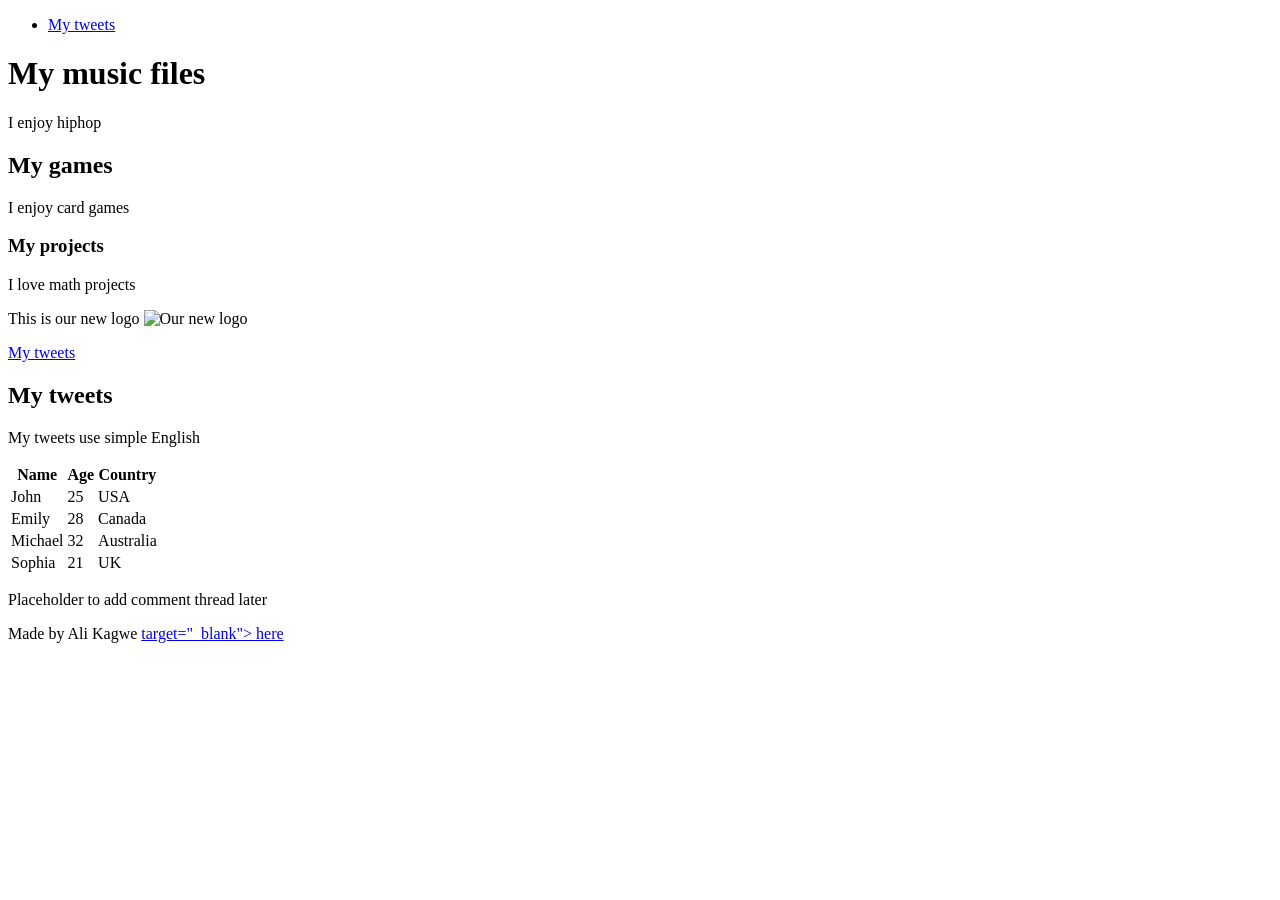
==== html_basic/index.html @ f2d1164f "Added a table" ====
<!DOCTYPE html>
<html lang="en">
<head>
    <meta charset="UTF-8">
    <meta name="viewport" content="width=device-width, initial-scale=1.0">
    <title> My Document </title>
</head>
<body>
    <header>
        <nav>
            <ul>
                <li> <a href="http://127.0.0.1:5500/html_basic/tweets.html"> My tweets </a></li>
            </ul>
        </nav>
    <h1> My music files </h1>
    <p> I enjoy hiphop </p>
    <h2> My games </h2>
    <p> I enjoy card games </p>
    <h3> My projects </h3>
    <p> I love math projects </p>
    <p> This is our new logo <img src="https://i.ibb.co/gTDZZT8/ALX-Logo-07.png" alt="Our new logo"></p>
    <a href="http://127.0.0.1:5500/html_basic/tweets.html"> My tweets </a>
    </header>
    <main>
        <article>
            <h1> My tweets </h1>
            <p> My tweets use simple English</p>
            <table>
                <thead>
                    <tr>
                        <th> Name </th>
                        <th> Age </th>
                        <th> Country </th>
                    </tr>
                </thead>
                <tbody>
                    <tr>
                        <td> John </td>
                        <td> 25 </td>
                        <td> USA </td>
                    </tr>
                    <tr>
                        <td> Emily </td>
                        <td> 28 </td>
                        <td> Canada </td>
                    </tr>
                    <tr>
                        <td> Michael </td>
                        <td> 32 </td>
                        <td> Australia</td>
                    </tr>
                    <tr>
                        <td> Sophia </td>
                        <td> 21 </td>
                        <td> UK </td>
                    </tr>
                </tbody>
            </table>
        </article>
        <aside>
            <p> Placeholder to add comment thread later </p>
        </aside>
    </main>
    <footer>
        <p> Made by Ali Kagwe <a  href="https://help.twitter.com/en/using-x/how-to-embed-a-post"> target="_blank"> here </a></p>
    </footer>
</body>
</html>
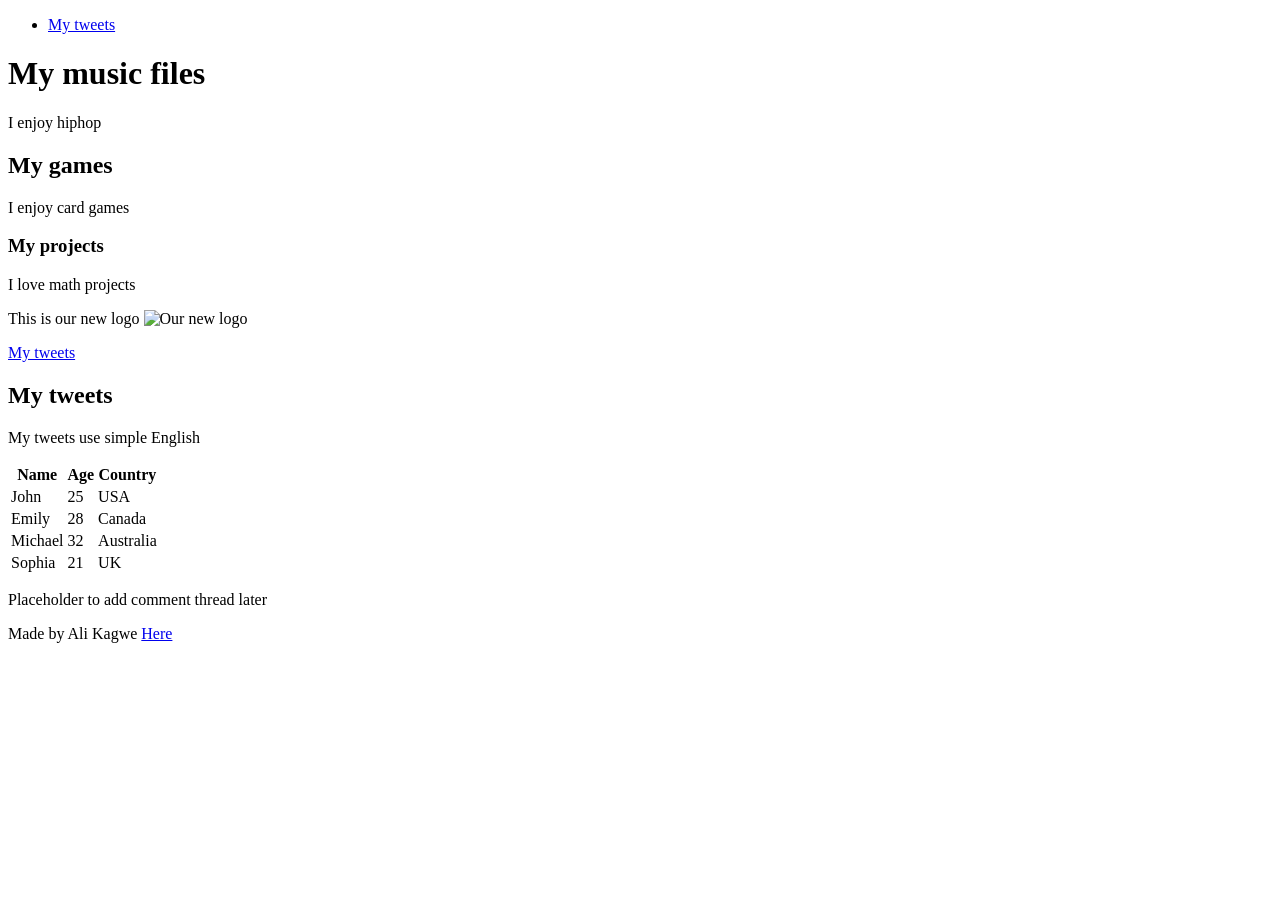
==== commit db96ea17: "New css file added" ====
--- a/html_basic/index.html
+++ b/html_basic/index.html
@@ -62,7 +62,7 @@
         </aside>
     </main>
     <footer>
-        <p> Made by Ali Kagwe <a  href="https://help.twitter.com/en/using-x/how-to-embed-a-post"> target="_blank"> here </a></p>
+        <p> Made by Ali Kagwe <a  href="https://help.twitter.com/en/using-x/how-to-embed-a-post" target="_blank"> Here </a></p>
     </footer>
 </body>
 </html>
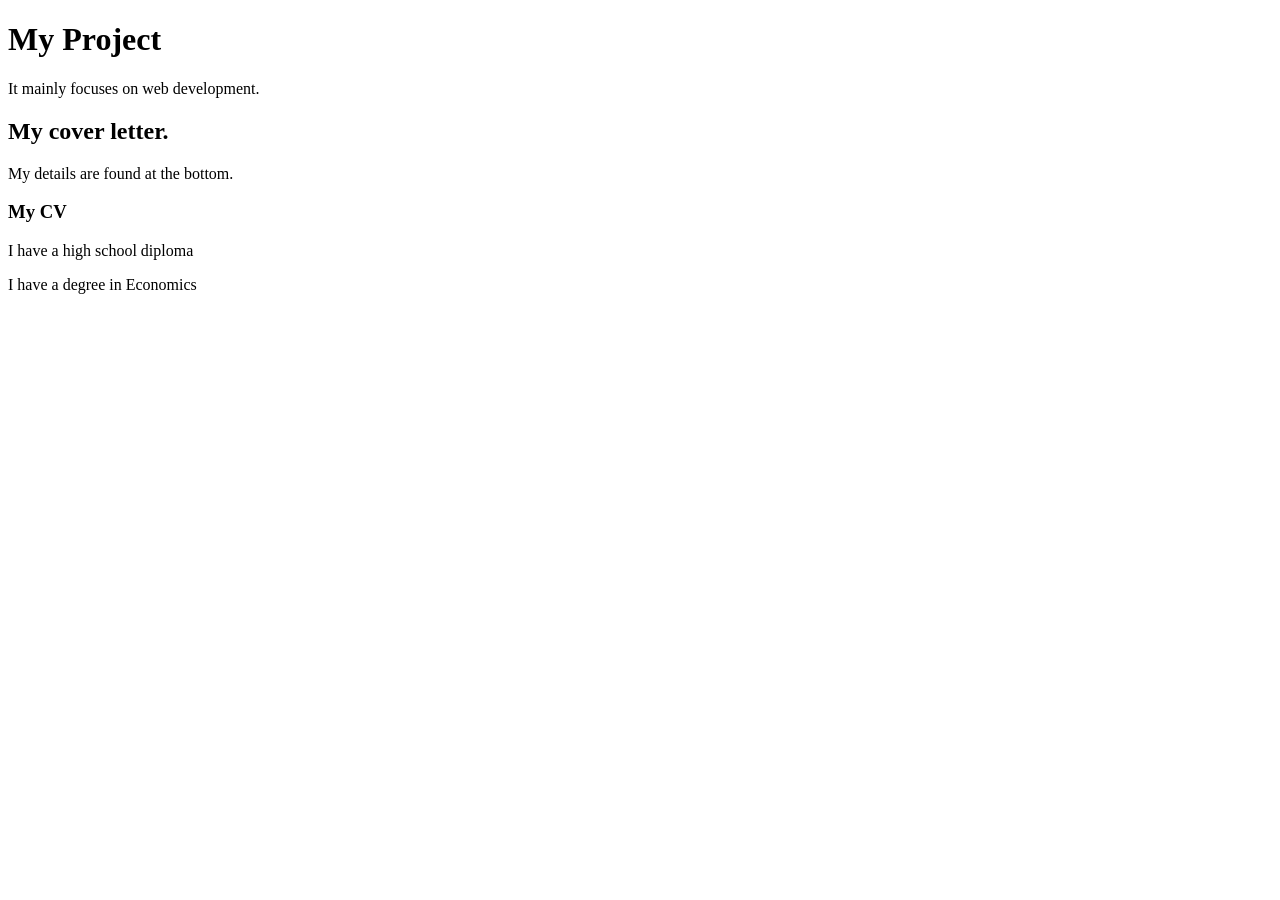
==== commit d67505c1: "Add index.html" ====
--- a/html_basic/index.html
+++ b/html_basic/index.html
@@ -3,66 +3,17 @@
 <head>
     <meta charset="UTF-8">
     <meta name="viewport" content="width=device-width, initial-scale=1.0">
-    <title> My Document </title>
+    <title>Document</title>
 </head>
 <body>
-    <header>
-        <nav>
-            <ul>
-                <li> <a href="http://127.0.0.1:5500/html_basic/tweets.html"> My tweets </a></li>
-            </ul>
-        </nav>
-    <h1> My music files </h1>
-    <p> I enjoy hiphop </p>
-    <h2> My games </h2>
-    <p> I enjoy card games </p>
-    <h3> My projects </h3>
-    <p> I love math projects </p>
-    <p> This is our new logo <img src="https://i.ibb.co/gTDZZT8/ALX-Logo-07.png" alt="Our new logo"></p>
-    <a href="http://127.0.0.1:5500/html_basic/tweets.html"> My tweets </a>
-    </header>
-    <main>
-        <article>
-            <h1> My tweets </h1>
-            <p> My tweets use simple English</p>
-            <table>
-                <thead>
-                    <tr>
-                        <th> Name </th>
-                        <th> Age </th>
-                        <th> Country </th>
-                    </tr>
-                </thead>
-                <tbody>
-                    <tr>
-                        <td> John </td>
-                        <td> 25 </td>
-                        <td> USA </td>
-                    </tr>
-                    <tr>
-                        <td> Emily </td>
-                        <td> 28 </td>
-                        <td> Canada </td>
-                    </tr>
-                    <tr>
-                        <td> Michael </td>
-                        <td> 32 </td>
-                        <td> Australia</td>
-                    </tr>
-                    <tr>
-                        <td> Sophia </td>
-                        <td> 21 </td>
-                        <td> UK </td>
-                    </tr>
-                </tbody>
-            </table>
-        </article>
-        <aside>
-            <p> Placeholder to add comment thread later </p>
-        </aside>
-    </main>
-    <footer>
-        <p> Made by Ali Kagwe <a  href="https://help.twitter.com/en/using-x/how-to-embed-a-post" target="_blank"> Here </a></p>
-    </footer>
+    <h1>My Project</h1>
+    <p>It mainly focuses on web development.</p>
+    <h2>My cover letter.</h2>
+    <p>My details are found at the bottom.</p>
+    <h3>My CV</h3>
+    <p>I have a high school diploma</p>
+    <p>I have a degree in Economics </p>
+    <a href="https://i.ibb.co/gTDZZT8/ALX-Logo-07.png "></a>
+    
 </body>
 </html>
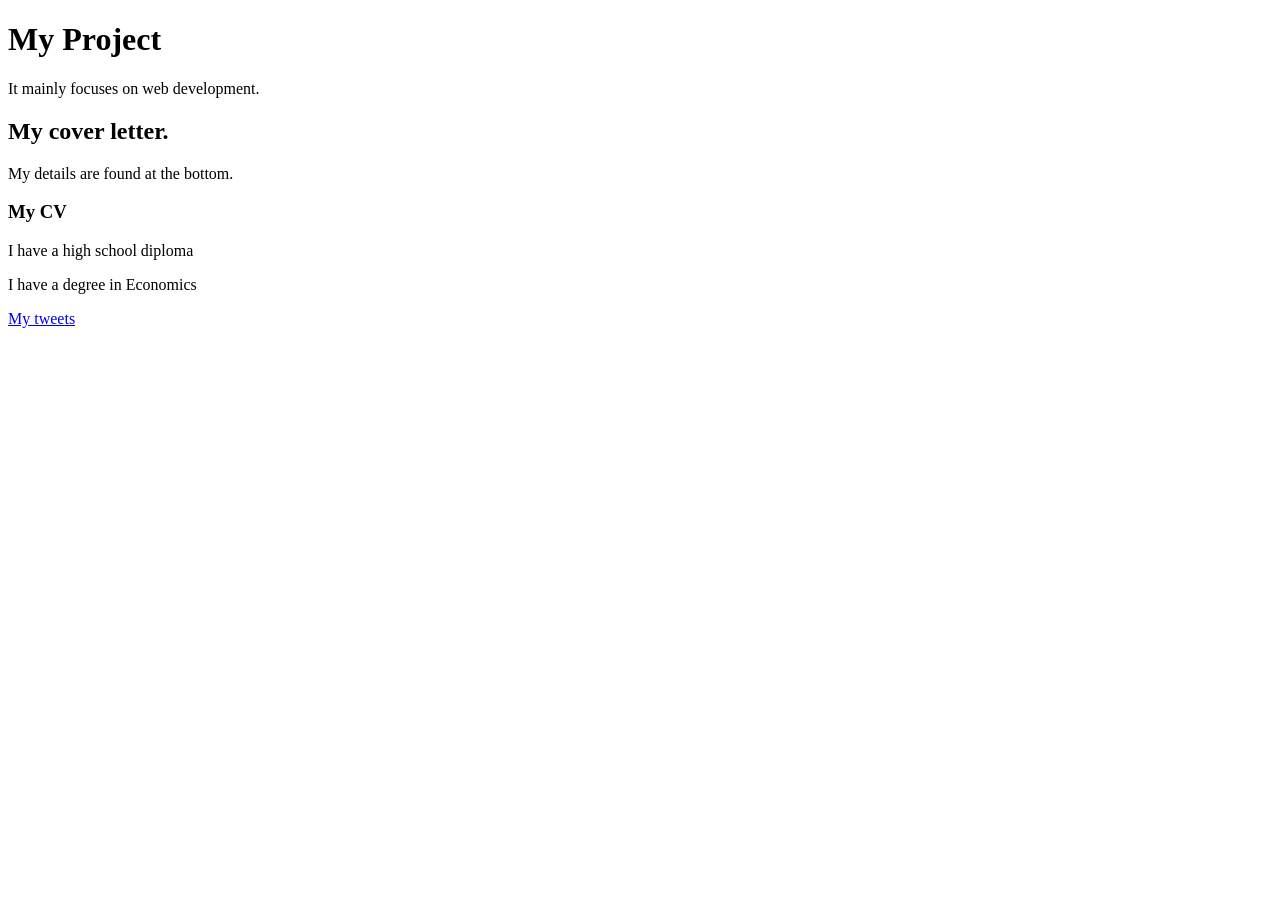
==== commit d9cb3e2e: "Add tweets.html" ====
--- a/html_basic/index.html
+++ b/html_basic/index.html
@@ -14,6 +14,7 @@
     <p>I have a high school diploma</p>
     <p>I have a degree in Economics </p>
     <a href="https://i.ibb.co/gTDZZT8/ALX-Logo-07.png "></a>
+    <a href="tweets.html">My tweets</a>
     
 </body>
 </html>
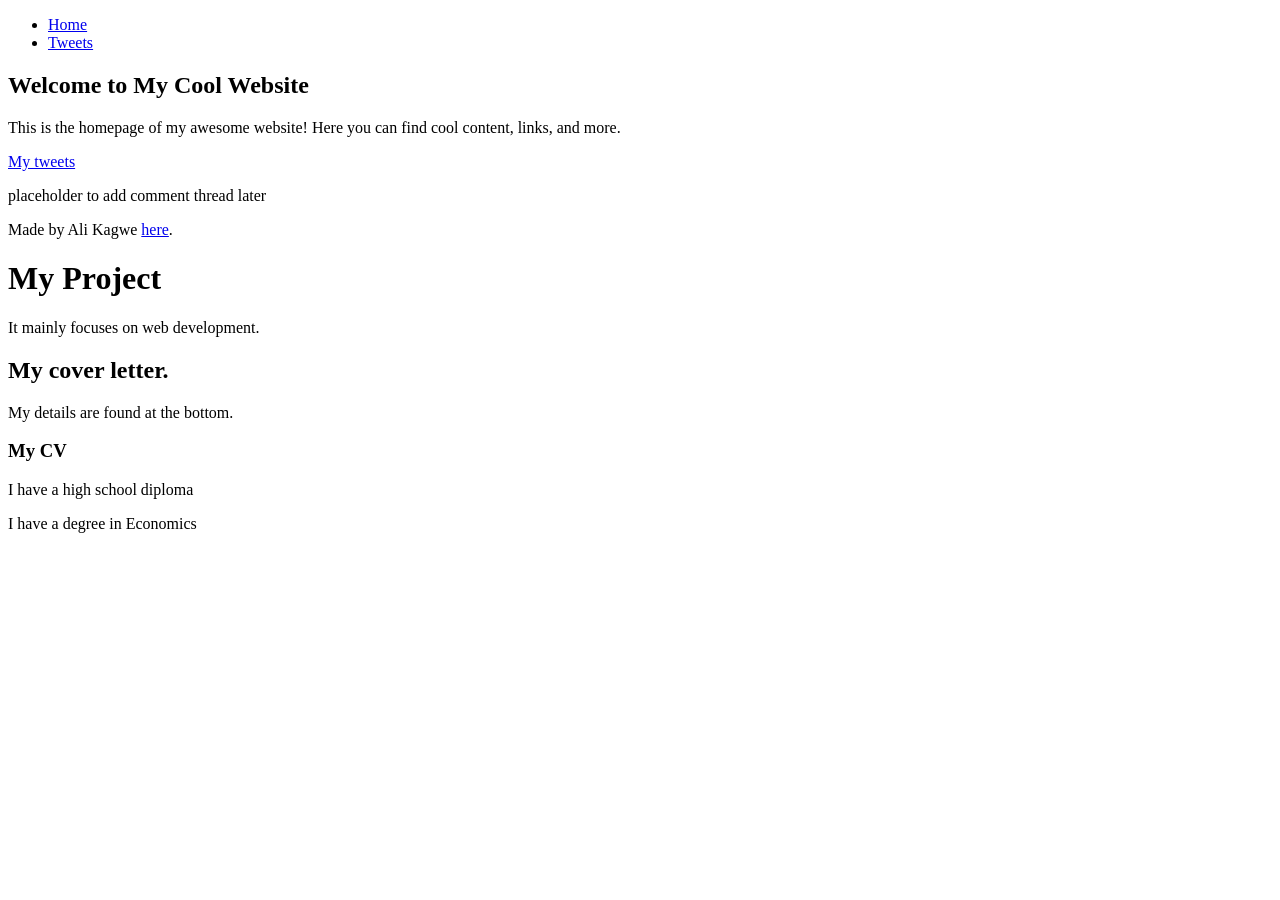
==== commit 050ac4f3: "First commit" ====
--- a/html_basic/index.html
+++ b/html_basic/index.html
@@ -6,6 +6,28 @@
     <title>Document</title>
 </head>
 <body>
+    <header>
+    <ul>
+        <li><a href="index.html">Home</a></li>
+        <li><a href="tweets.html">Tweets</a></li>
+    </ul>
+</header>
+<main>
+    <article>
+        <h1>Welcome to My Cool Website</h1>
+        <p>This is the homepage of my awesome website! Here you can find cool content, links, and more.</p>
+        <a href="https://i.ibb.co/gTDZZT8/ALX-Logo-07.png "></a>
+    <a href="tweets.html">My tweets</a>
+
+        
+    </article>
+     <aside>
+        <p>placeholder to add comment thread later</p>
+    </aside>
+</main>
+<footer>
+    <p>Made by Ali Kagwe <a href="https://i.ibb.co/gTDZZT8/ALX-Logo-07.png" target="_blank">here</a>.</p>
+</footer>
     <h1>My Project</h1>
     <p>It mainly focuses on web development.</p>
     <h2>My cover letter.</h2>
@@ -13,8 +35,8 @@
     <h3>My CV</h3>
     <p>I have a high school diploma</p>
     <p>I have a degree in Economics </p>
-    <a href="https://i.ibb.co/gTDZZT8/ALX-Logo-07.png "></a>
-    <a href="tweets.html">My tweets</a>
+    
+
     
 </body>
 </html>
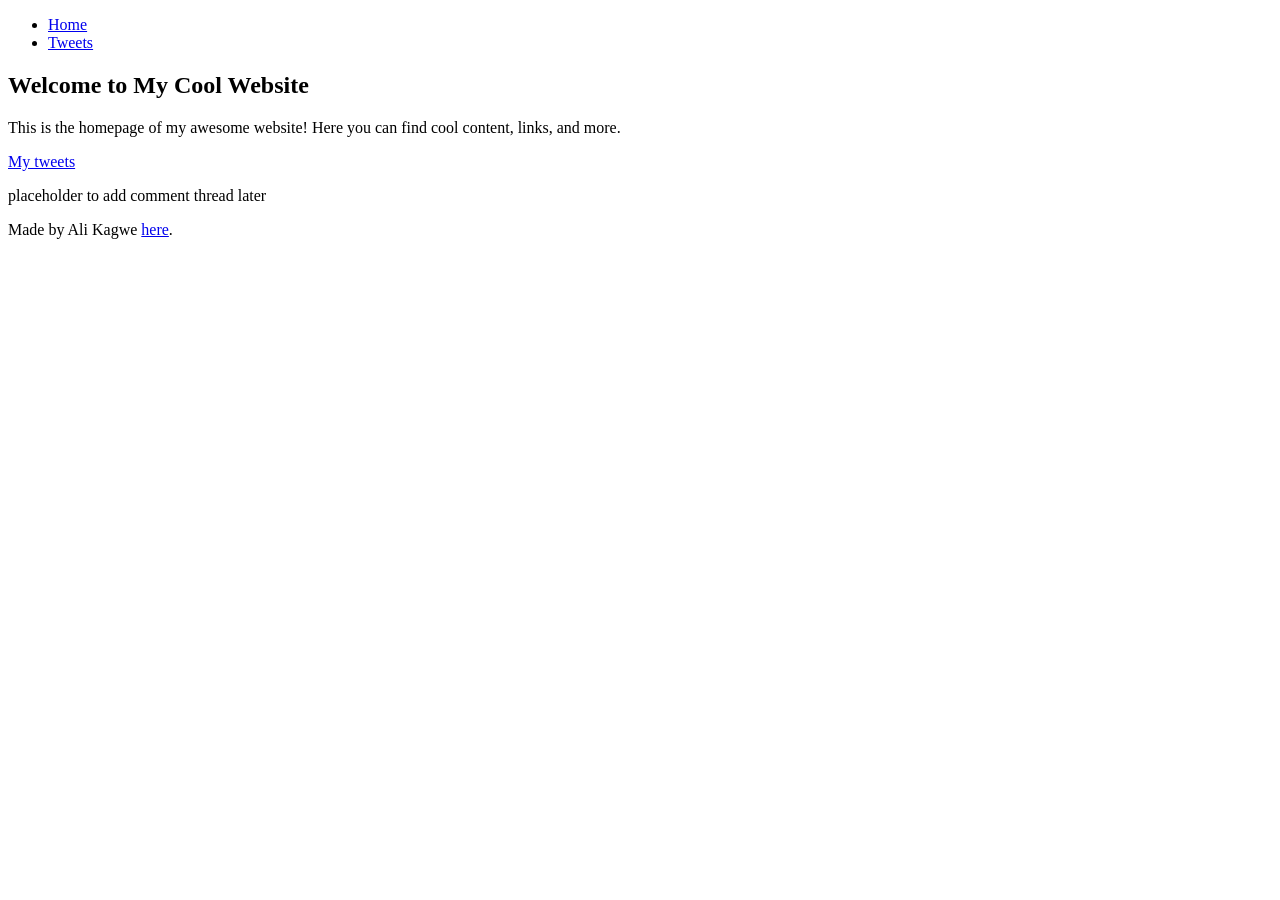
==== commit f5182fa8: "Corrections made" ====
--- a/html_basic/index.html
+++ b/html_basic/index.html
@@ -17,7 +17,9 @@
         <h1>Welcome to My Cool Website</h1>
         <p>This is the homepage of my awesome website! Here you can find cool content, links, and more.</p>
         <a href="https://i.ibb.co/gTDZZT8/ALX-Logo-07.png "></a>
-    <a href="tweets.html">My tweets</a>
+        <a href="tweets.html">My tweets</a>
+
+    
 
         
     </article>
@@ -28,13 +30,6 @@
 <footer>
     <p>Made by Ali Kagwe <a href="https://i.ibb.co/gTDZZT8/ALX-Logo-07.png" target="_blank">here</a>.</p>
 </footer>
-    <h1>My Project</h1>
-    <p>It mainly focuses on web development.</p>
-    <h2>My cover letter.</h2>
-    <p>My details are found at the bottom.</p>
-    <h3>My CV</h3>
-    <p>I have a high school diploma</p>
-    <p>I have a degree in Economics </p>
     
 
     
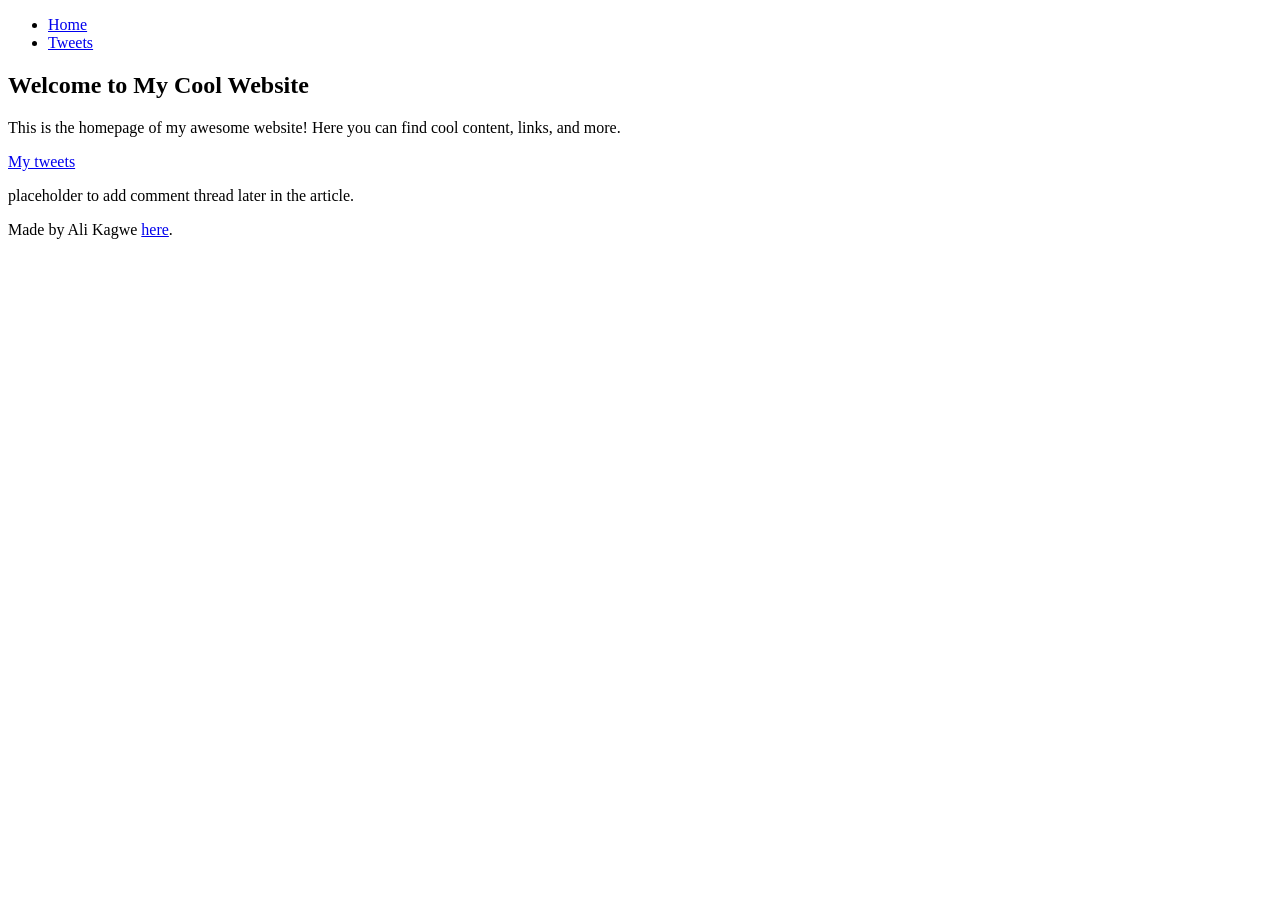
==== commit 2d94c205: "Add corrections" ====
--- a/html_basic/index.html
+++ b/html_basic/index.html
@@ -24,7 +24,7 @@
         
     </article>
      <aside>
-        <p>placeholder to add comment thread later</p>
+        <p>placeholder to add comment thread later in the article.</p>
     </aside>
 </main>
 <footer>
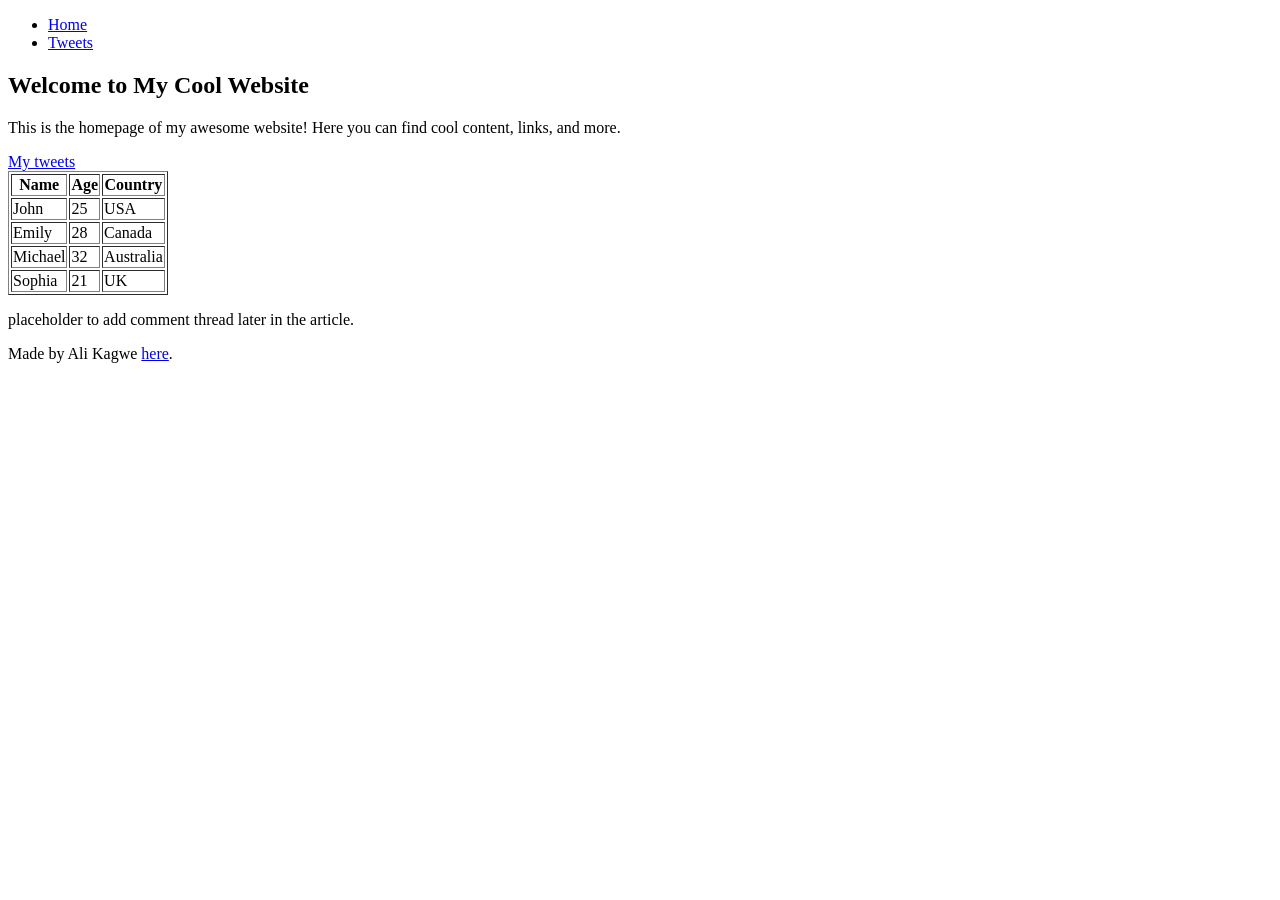
==== commit 9e1028c0: "Table added" ====
--- a/html_basic/index.html
+++ b/html_basic/index.html
@@ -18,6 +18,38 @@
         <p>This is the homepage of my awesome website! Here you can find cool content, links, and more.</p>
         <a href="https://i.ibb.co/gTDZZT8/ALX-Logo-07.png "></a>
         <a href="tweets.html">My tweets</a>
+        <table border="1">
+            <thead>
+                <tr>
+                    <th>Name</th>
+                    <th>Age</th>
+                    <th>Country</th>
+                </tr>
+            </thead>
+            <tbody>
+                <tr>
+                    <td>John</td>
+                    <td>25</td>
+                    <td>USA</td>
+                </tr>
+                <tr>
+                    <td>Emily</td>
+                    <td>28</td>
+                    <td>Canada</td>
+                </tr>
+                <tr>
+                    <td>Michael</td>
+                    <td>32</td>
+                    <td>Australia</td>
+                </tr>
+                <tr>
+                    <td>Sophia</td>
+                    <td>21</td>
+                    <td>UK</td>
+                </tr>
+            </tbody>
+        </table>
+
 
     
 
